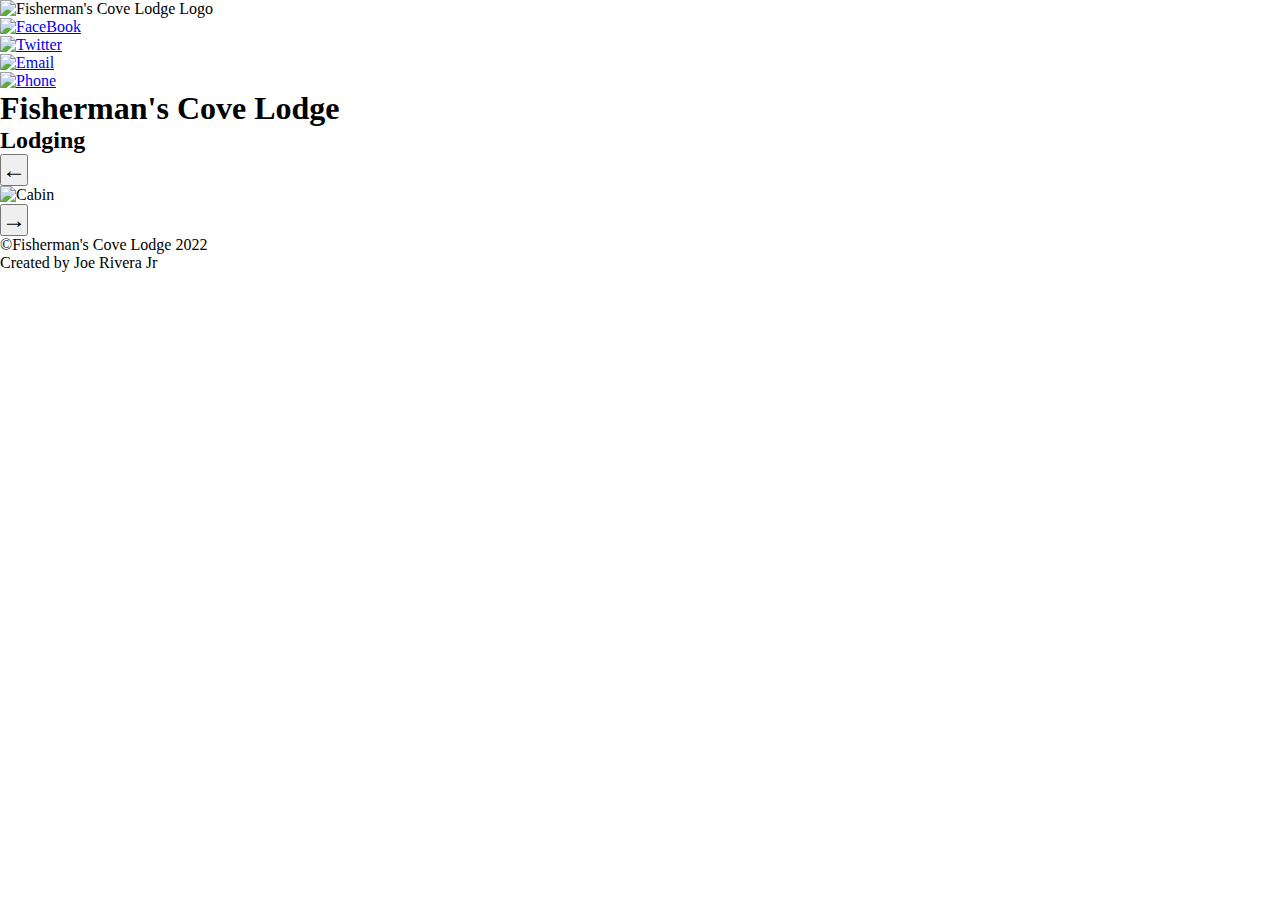
==== sites/Fisherman's Cove Lodge/index.html @ 955c5ef7 "added folder and index of new FCL page" ====
<!DOCTYPE html>
<html lang="en">
<head>
    <meta charset="UTF-8">
    <meta http-equiv="X-UA-Compatible" content="IE=edge">
    <meta name="viewport" content="width=device-width, initial-scale=1.0">
    <title>Fisherman's Cove Lodge</title>
    <meta name="description" content="Fisherman's Cove Lodge - Lodging rentals for hunting, fishing or both!">
    <style>
        @import url("index.css");
    </style>
</head>
<body>
    <!--Header to have aerial photo as BG with logo in center and links below logo for contact-->
    <header>
        <img src="#" alt="Fisherman's Cove Lodge Logo">
        
        <ul>
            <li><a href="http://#"><img src="#" alt="FaceBook"></a></li>
            <li><a href="#"><img src="#" alt="Twitter"></a></li>
            <li><a href="#"><img src="#" alt="Email"></a></li>
            <li><a href="#"><img src="#" alt="Phone"></a></li>
        </ul>
    </header>

    <!--Nav for mobile only-->
    <nav>
        <ul>
            <li>Home</li>
            <li>Lodges</li>
            <li>Outings</li>
            <li>Contact</li>
        </ul>
    </nav>

    <main>
        <section id="intro">
            <h1>Fisherman's Cove Lodge</h1>
        </section>

        <section id="lodges">
            
            <h2>Lodging</h2>
            <button id="left" class="cabinButton">&leftarrow;</button>
                <div id="cabinBox">
                    <h3 id="cabinName"></h3>
                    <picture>
                        <img src="#" alt="Cabin" id="cabinImage">
                    </picture>
                    <h4 id="price"></h4>

                </div>
            <button id="right" class="cabinButton">&rightarrow;</button>
        </section>

        <section id="fishingGuides"></section>

        <section id="hogHunting"></section>
    </main>

    <footer>
        <p id="copy">&copy;Fisherman's Cove Lodge 2022</p>
        <p>Created by Joe Rivera Jr</p>
    </footer>
    
</body>
</html>
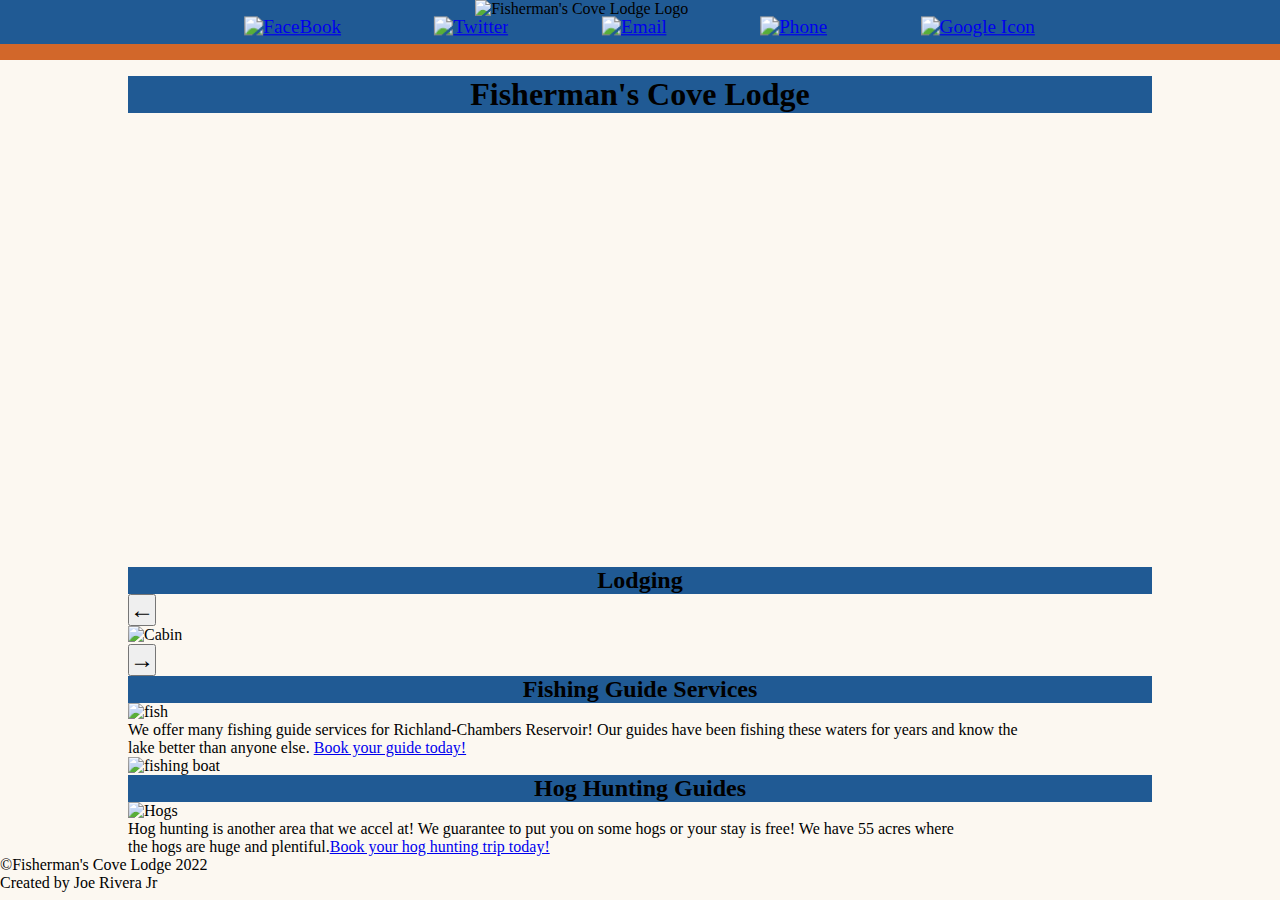
==== commit 78819a92: "added style, carousel, and javascript to FCL mock" ====
--- a/sites/Fisherman's Cove Lodge/index.html
+++ b/sites/Fisherman's Cove Lodge/index.html
@@ -13,13 +13,16 @@
 <body>
     <!--Header to have aerial photo as BG with logo in center and links below logo for contact-->
     <header>
-        <img src="#" alt="Fisherman's Cove Lodge Logo">
+        <picture>
+            <img src="https://fishermanscovelodge.com/index_htm_files/17222.webp" alt="Fisherman's Cove Lodge Logo">
+        </picture>
         
-        <ul>
-            <li><a href="http://#"><img src="#" alt="FaceBook"></a></li>
-            <li><a href="#"><img src="#" alt="Twitter"></a></li>
-            <li><a href="#"><img src="#" alt="Email"></a></li>
-            <li><a href="#"><img src="#" alt="Phone"></a></li>
+        <ul id="contacts">
+            <li><a href="http://facebook.com/fishermanscovelodge"><img src="https://fishermanscovelodge.com/index_htm_files/17172.webp" alt="FaceBook" style="height: 37px; width: 37px"></a></li>
+            <li><a href="https://twitter.com/killhogsfish"><img src="https://fishermanscovelodge.com/index_htm_files/16753.webp" alt="Twitter" style="height: 37px; width: 37px"></a></li>
+            <li><a href="mailto:fclodge@outlook.com"><img src="https://fishermanscovelodge.com/index_htm_files/17905.webp" alt="Email" style="height: 37px; width: 37px"></a></li>
+            <li><a href="tel: +1234567890"><img src="https://imgs.search.brave.com/tUNX4gkiyoZaRwvxAp1okk7hN81RS9VaUDpesYWvLRA/rs:fit:1024:1024:1/g:ce/aHR0cDovL2ljb25z/Lmljb25hcmNoaXZl/LmNvbS9pY29ucy9p/eW5xdWUvaW9zNy1z/dHlsZS8xMDI0L1Bo/b25lLWljb24ucG5n" alt="Phone" style="height: 37px; width: 37px"></a></li>
+            <li><a href="https://www.google.com/search?sxsrf=ALeKk031atnPm4BbK8tmFAa7xKFHuiDJIg%3A1589270665555&ei=iVi6Xtq8IcqUsgXOpapg&q=fisherman%27s+cove+lodge&oq=fisherman%27s+cove+lodge&gs_lcp=CgZwc3ktYWIQAzIHCCMQsAIQJzIHCCMQsAIQJzIECAAQDTIECAAQDTIECAAQDTIECAAQDTICCCY6BAgAEEdQjmZYvosBYIKVAWgAcAJ4AIABSIgBSJIBATGYAQCgAQGqAQdnd3Mtd2l6&sclient=psy-ab&ved=0ahUKEwiapePL7q3pAhVKiqwKHc6SCgwQ4dUDCAw&uact=5"><img src="https://fishermanscovelodge.com/index_htm_files/17911.webp" alt="Google Icon" style="height: 33px; width: 33px"></a></li>
         </ul>
     </header>
 
@@ -36,6 +39,7 @@
     <main>
         <section id="intro">
             <h1>Fisherman's Cove Lodge</h1>
+            <iframe src="https://www.google.com/maps/embed?pb=!1m18!1m12!1m3!1d3383.7075991332244!2d-96.14468698437526!3d31.995941130704505!2m3!1f0!2f0!3f0!3m2!1i1024!2i768!4f13.1!3m3!1m2!1s0x8648c36e312efc07%3A0x8f4f01203702b7bf!2sFisherman&#39;s%20Cove%20Lodge!5e0!3m2!1sen!2sus!4v1666723999319!5m2!1sen!2sus" width="600" height="450" style="border:0;" allowfullscreen="" loading="lazy" referrerpolicy="no-referrer-when-downgrade"></iframe>
         </section>
 
         <section id="lodges">
@@ -53,9 +57,26 @@
             <button id="right" class="cabinButton">&rightarrow;</button>
         </section>
 
-        <section id="fishingGuides"></section>
+        <section id="fishingGuides">
+            <h2>Fishing Guide Services</h2>
+            <picture>
+                <img src="#" alt="fish">
+            </picture>
+            <p>We offer many fishing guide services for Richland-Chambers Reservoir! Our guides have been fishing these waters for years and know the<br/>
+            lake better than anyone else. <a href="tel:+1234567890">Book your guide today!</a></p>
+            <picture>
+                <img src="#" alt="fishing boat">
+            </picture>
+        </section>
 
-        <section id="hogHunting"></section>
+        <section id="hogHunting">
+            <h2>Hog Hunting Guides</h2>
+            <picture>
+                <img src="#" alt="Hogs">
+                <p>Hog hunting is another area that we accel at! We guarantee to put you on some hogs or your stay is free! We have 55 acres where<br />
+                the hogs are huge and plentiful.<a href="tel: +1234567890">Book your hog hunting trip today!</a></p>
+            </picture>
+        </section>
     </main>
 
     <footer>
@@ -64,4 +85,5 @@
     </footer>
     
 </body>
+<script src="main.js"></script>
 </html>